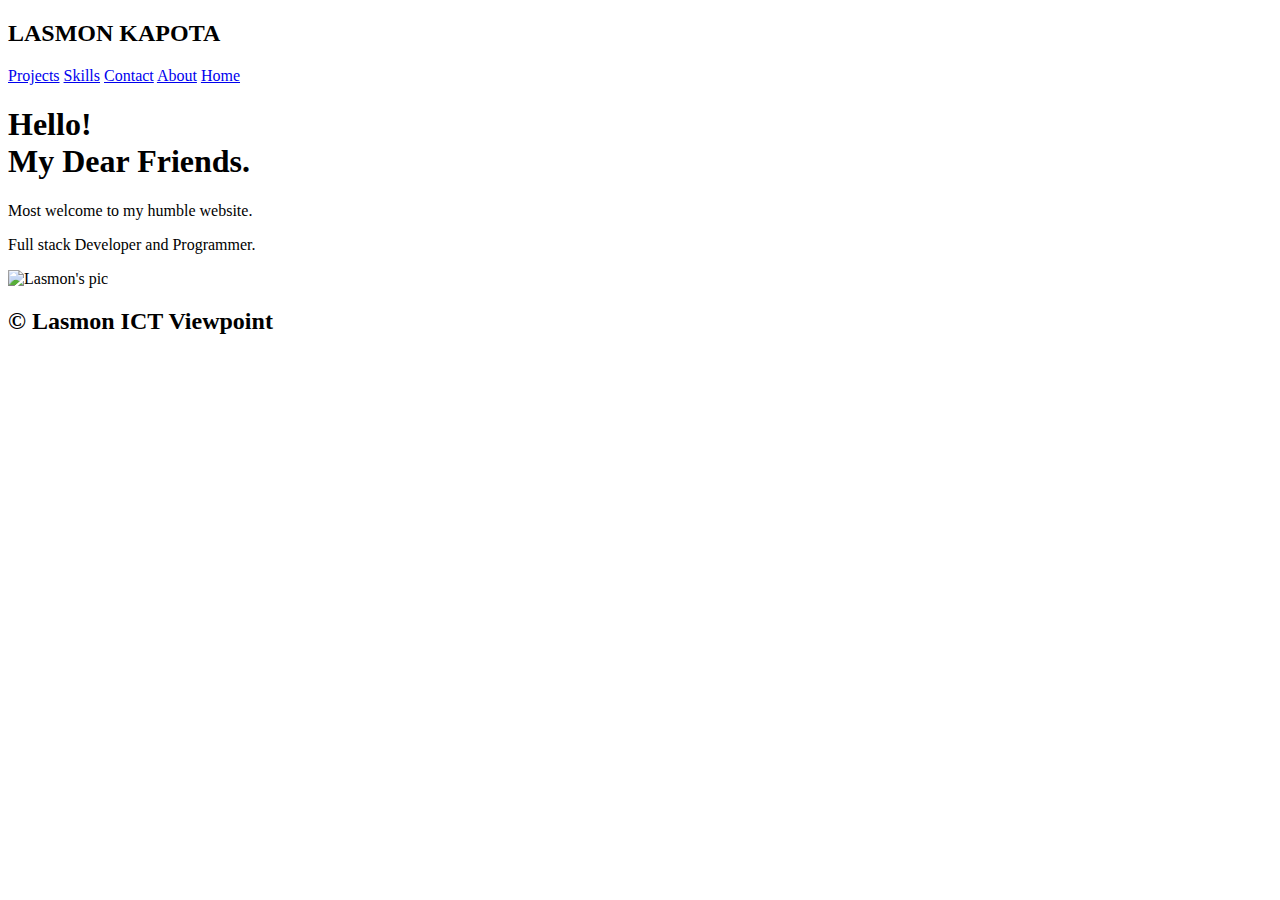
==== Index.html @ 13c52bd0 "Create Index.html" ====
<!DOCTYPE html>
<html lang="en_US">
    <head>
        <meta charset="UTF-8">
        <meta name="viewport" content="width=device-width, initial-scale=1">
        <link rel="stylesheet" type="text/css" href="mycss.css"/>
        <title>Mr. Lasmon's Portifolio</title>
    </head>
    <body>
        <header>
            <h2>LASMON KAPOTA</h2>
        <div class="nav">
            <a  href="Projects.html">Projects</a>
            <a  href="skills.html">Skills</a>
            <a  href="contact.html">Contact</a>
            <a  href="about.html">About</a>
            <a  href="home.html">Home</a>
        </div>

        
            <div class="intro-text">
                <h1 id="hd1">Hello! <br> My Dear Friends.</h1>
                <p id="para1">Most welcome to my humble website.</p>
                <p id="para1">Full stack Developer and Programmer.</p>
            </div>
            <img class="topright" src="mypic.jpg" alt="Lasmon's pic";/>
            <footer>
                <h2> &copy; Lasmon ICT Viewpoint</h2>
            </footer>
    </body>
</html>
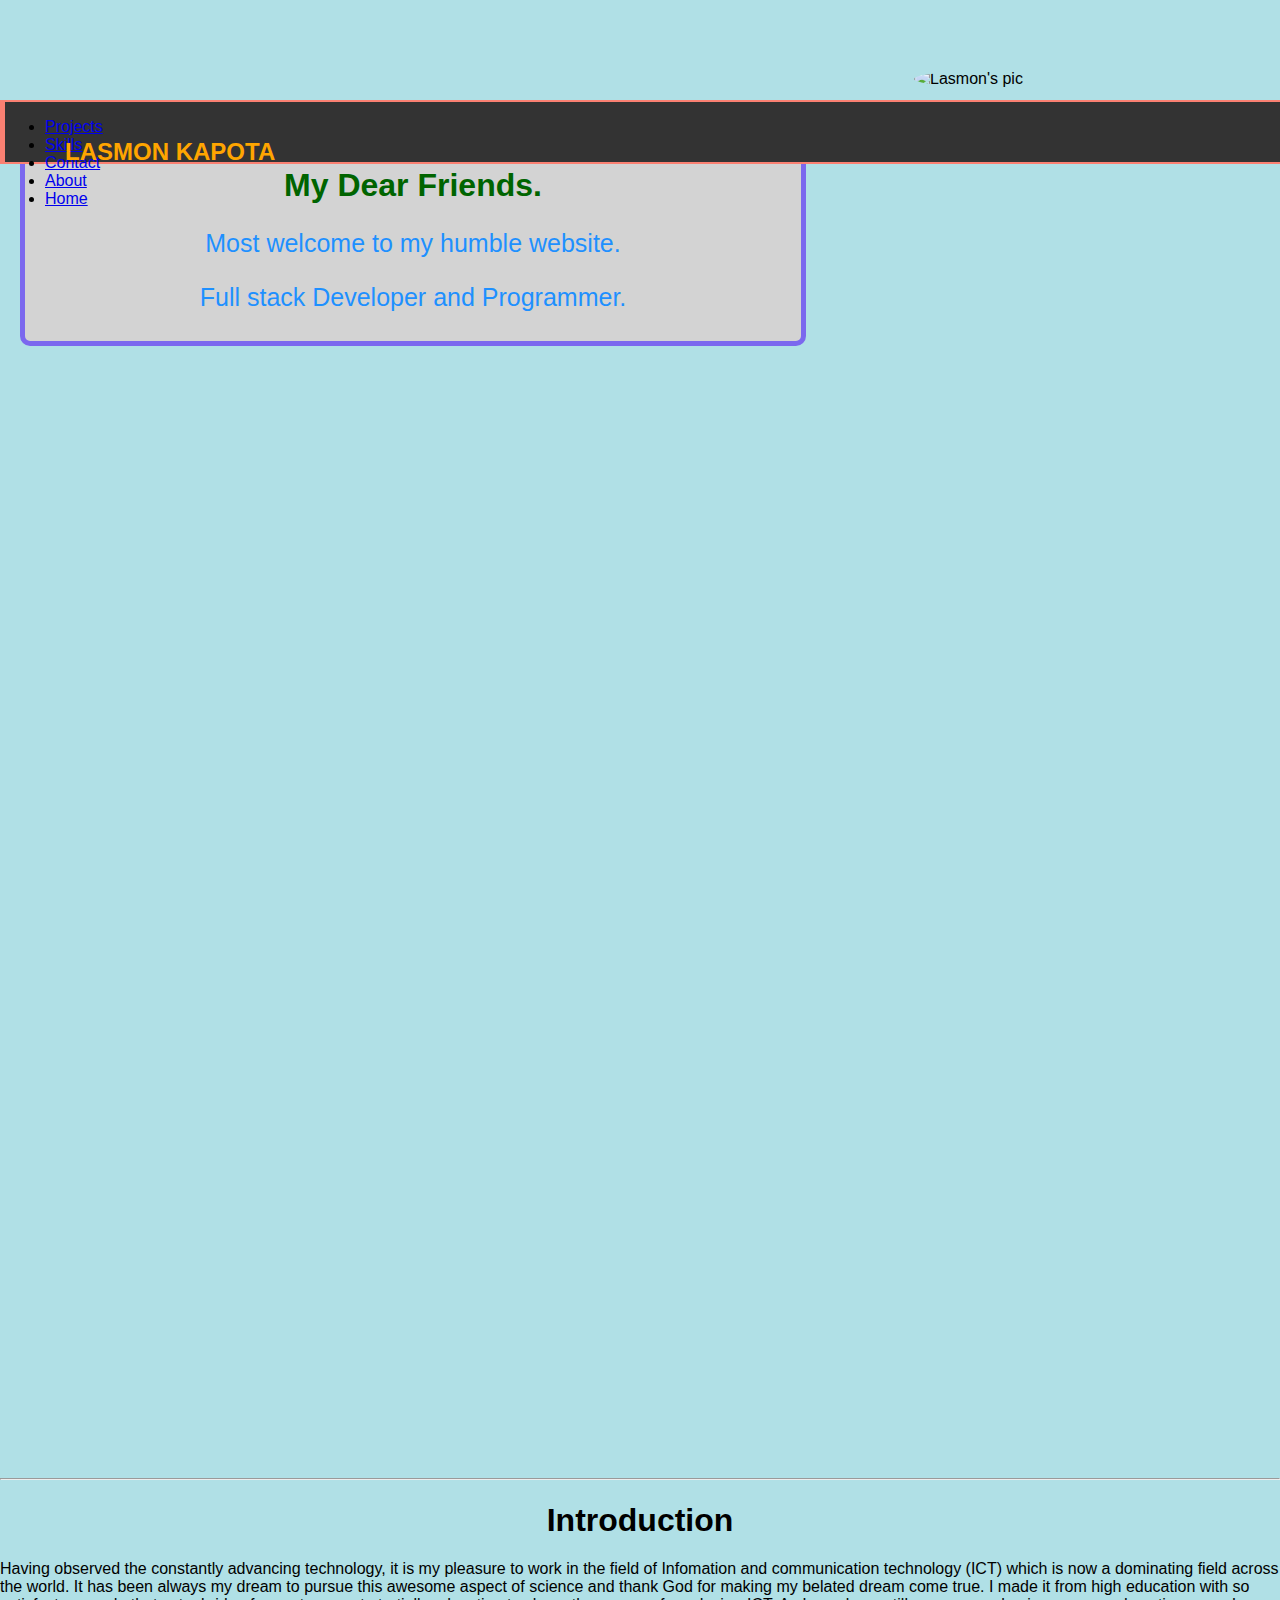
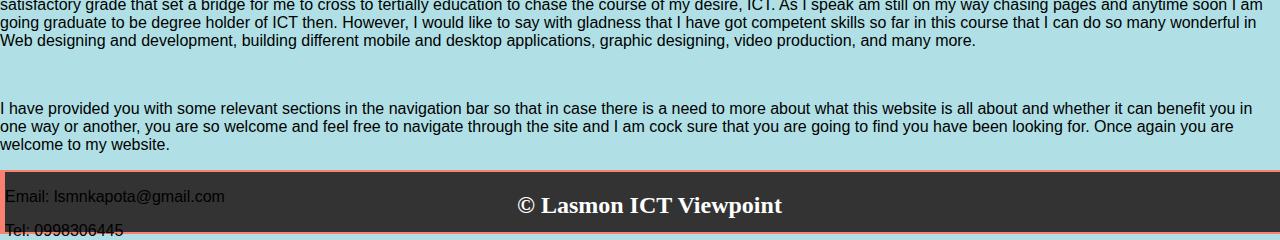
==== commit bb57bb57: "Update Index.html" ====
--- a/Index.html
+++ b/Index.html
@@ -1,5 +1,5 @@
 <!DOCTYPE html>
-<html lang="en_US">
+<html lang="en_us">
     <head>
         <meta charset="UTF-8">
         <meta name="viewport" content="width=device-width, initial-scale=1">
@@ -8,24 +8,49 @@
     </head>
     <body>
         <header>
-            <h2>LASMON KAPOTA</h2>
-        <div class="nav">
-            <a  href="Projects.html">Projects</a>
-            <a  href="skills.html">Skills</a>
-            <a  href="contact.html">Contact</a>
-            <a  href="about.html">About</a>
-            <a  href="home.html">Home</a>
-        </div>
+            <nav>
+                <ul>
+                    <h2>LASMON KAPOTA</h2>
+                    <li><a  href="Projects.html">Projects</a></li>
+                    <li><a  href="skills.html">Skills</a></li>
+                    <li><a  href="contact.html">Contact</a></li>
+                    <li><a  href="about.html">About</a></li>
+                    <li class="active"><a   href="home.html">Home</a></li>
+                  </ul>
+            </nav>
+            
+        </header>
 
         
-            <div class="intro-text">
-                <h1 id="hd1">Hello! <br> My Dear Friends.</h1>
-                <p id="para1">Most welcome to my humble website.</p>
-                <p id="para1">Full stack Developer and Programmer.</p>
-            </div>
-            <img class="topright" src="mypic.jpg" alt="Lasmon's pic";/>
-            <footer>
-                <h2> &copy; Lasmon ICT Viewpoint</h2>
-            </footer>
+    <div class="intro-text">
+        <h1 id="hd1">Hello! <br> My Dear Friends.</h1>
+        <p id="para1">Most welcome to my humble website.</p>
+        <p id="para1">Full stack Developer and Programmer.</p>
+    </div>
+    <img class="topright" src="mypic.jpg" alt="Lasmon's pic"/>
+    <br>
+    <BR>
+    <hr>
+    <h1 style="text-align: center;">Introduction</h1>
+    <p>Having observed the constantly advancing technology, it is my pleasure to work in the field
+         of Infomation and communication technology (ICT) which is now a dominating field across the world.
+          It has been always my dream to pursue this awesome aspect of science and thank God for making my 
+          belated dream come true. I made it from high education with so satisfactory grade that set a bridge 
+          for me to cross to tertially education to chase the course of my desire, ICT. As I speak am still on 
+          my way chasing pages and anytime soon I am going graduate to be degree holder of ICT then. However, 
+          I would like to say with gladness that I have got competent skills so far in this course that I can do
+        so many wonderful in Web designing and development, building different mobile and desktop applications,
+            graphic designing, video production, and many more. </p><br>
+     <p>I have provided you with some relevant sections in the navigation bar so that in case there is a need to
+        more about what this website is all about and whether it can benefit you in one way or another, you are 
+     so welcome and feel free to navigate through the site and I am cock sure that you are going to find you have been looking for.
+     Once again you are welcome to my website.
+            </p>
+    <footer>
+        <h2> &copy; Lasmon ICT Viewpoint</h2>
+
+        <p id="p1">Email: lsmnkapota@gmail.com</p>
+        <p id="p1">Tel: 0998306445</p>
+    </footer>
     </body>
 </html>
--- a/mycss.css
+++ b/mycss.css
@@ -0,0 +1,87 @@
+
+body,html{
+    background-color: powderblue;
+    width:100%;
+    height:100%;
+    margin: 0;
+    box-sizing: border-box;
+    font-family: Arial, Helvetica, sans-serif;
+    
+}
+header,footer{
+  position:absolute;
+  width: 100%;
+  background-color: #333;
+  border: 2px solid salmon;
+  border-right: 5px solid salmon;
+  border-left: 5px solid salmon;
+  margin: 0;
+}
+header{
+  height: 60px;
+  margin-top: 0;
+}
+header h2{
+  position: absolute;
+  margin-top: 20px;
+  margin-left: 20px;
+  padding: 0;
+  color: orange;
+}
+footer{
+  height: 60px;
+  margin-bottom:0;
+}
+footer h2{
+  position: absolute;
+  font-family: 'Times New Roman', Times, serif;
+  margin-left: 40%;
+  color: white;
+}
+
+.nav{
+  position: absolute;
+  width: 100%;
+}
+.nav a{
+  display:inline;
+  overflow: hidden;
+  float: right;
+  display: block;
+  color: white;
+  text-align: center;
+  padding: 14px 16px;
+  text-decoration: none;
+}
+.nav a:hover {
+  background-color:gray;
+}
+
+img{
+    border-radius: 50%;
+    width:200px;
+    float:right;
+    margin-right: 150px;
+}
+.topright {
+    position: absolute;
+    top: 70px;
+    right: 16px;
+  }
+.intro-text{
+    text-align: center;
+    background-color: lightgrey;
+    width: 60%;
+    border: 5px solid mediumslateblue;
+    border-radius: 10px;
+    padding: 4px;
+
+    margin: 100px 200px 85% 20px;
+}
+#hd1{
+    color:darkgreen;
+}
+#para1{
+    color: dodgerblue;
+    font-size: 25px;
+}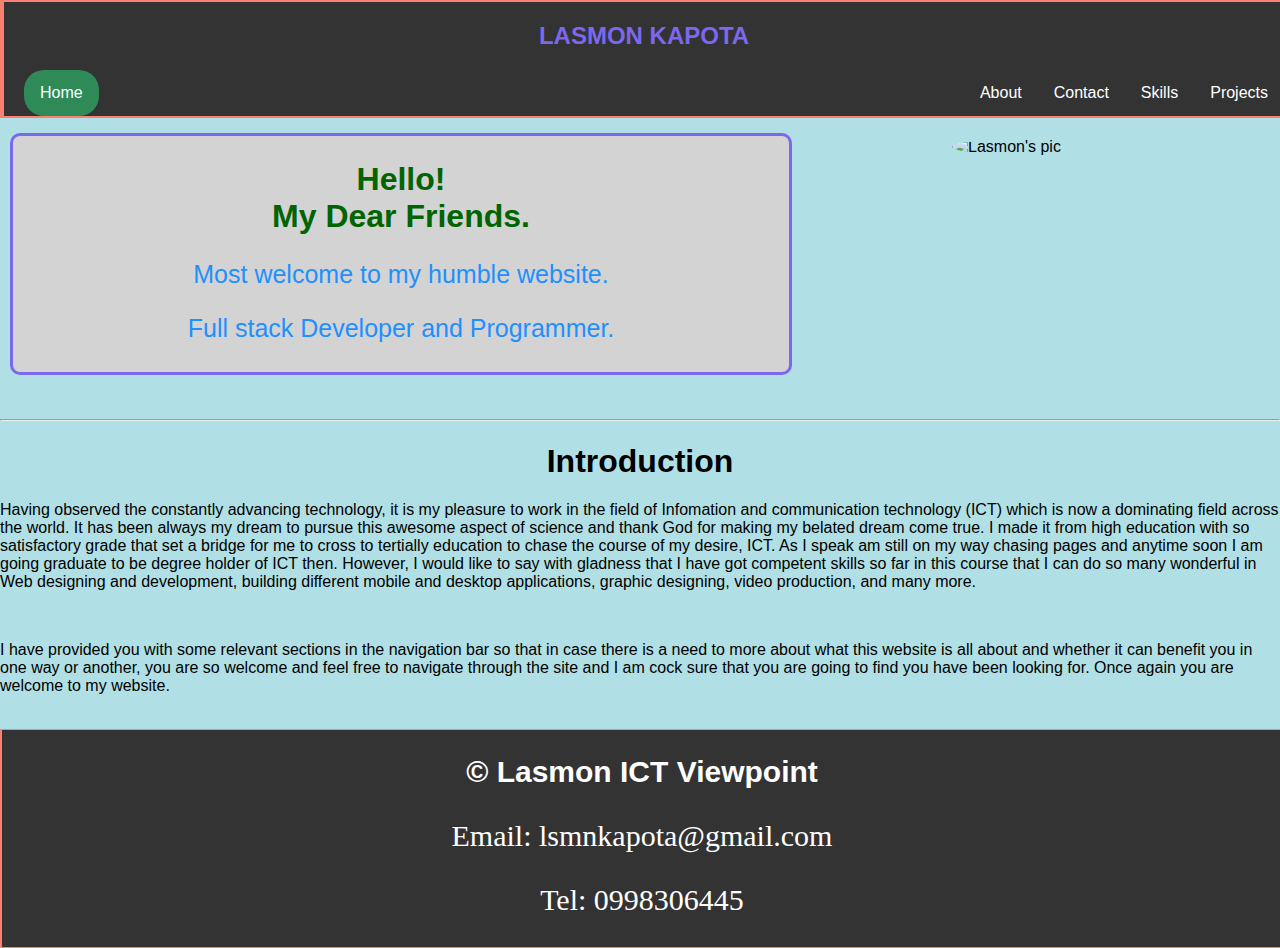
==== commit 5fb114d1: "Update Index.html" ====
--- a/Index.html
+++ b/Index.html
@@ -17,10 +17,8 @@
                     <li><a  href="about.html">About</a></li>
                     <li class="active"><a   href="home.html">Home</a></li>
                   </ul>
-            </nav>
-            
+            </nav> 
         </header>
-
         
     <div class="intro-text">
         <h1 id="hd1">Hello! <br> My Dear Friends.</h1>
@@ -28,8 +26,7 @@
         <p id="para1">Full stack Developer and Programmer.</p>
     </div>
     <img class="topright" src="mypic.jpg" alt="Lasmon's pic"/>
-    <br>
-    <BR>
+    <br><br><br>
     <hr>
     <h1 style="text-align: center;">Introduction</h1>
     <p>Having observed the constantly advancing technology, it is my pleasure to work in the field
@@ -44,13 +41,13 @@
      <p>I have provided you with some relevant sections in the navigation bar so that in case there is a need to
         more about what this website is all about and whether it can benefit you in one way or another, you are 
      so welcome and feel free to navigate through the site and I am cock sure that you are going to find you have been looking for.
-     Once again you are welcome to my website.
-            </p>
+     Once again you are welcome to my website. </p><br>
+        
     <footer>
         <h2> &copy; Lasmon ICT Viewpoint</h2>
-
         <p id="p1">Email: lsmnkapota@gmail.com</p>
         <p id="p1">Tel: 0998306445</p>
     </footer>
+        
     </body>
 </html>
--- a/mycss.css
+++ b/mycss.css
@@ -1,87 +1,89 @@
-
 body,html{
     background-color: powderblue;
-    width:100%;
-    height:100%;
-    margin: 0;
+    margin:0;
     box-sizing: border-box;
     font-family: Arial, Helvetica, sans-serif;
-    
 }
-header,footer{
-  position:absolute;
-  width: 100%;
+
+header, footer, ul {
+  margin:0;
+  width:100%;
+  overflow: hidden;
+  padding: 0;
   background-color: #333;
-  border: 2px solid salmon;
-  border-right: 5px solid salmon;
-  border-left: 5px solid salmon;
-  margin: 0;
+  border: 1px solid salmon;
+  border-right: 2px solid salmon;
+  border-left: 2px solid salmon;
+  list-style-type: none;
 }
-header{
-  height: 60px;
-  margin-top: 0;
+
+li {
+  float:right;
 }
+
+li a{
+  display: inline-block;
+  text-align: center;
+  color: white;
+  padding: 14px 16px;
+  text-decoration: none;
+  border-radius: 20px;
+}
+
+.active{
+  background-color: seagreen;
+  border-radius: 20px;
+  float:left;
+  margin-left: 20px;
+}
+
+li a:hover:not(.active){
+  background-color:grey;
+}
+
 header h2{
-  position: absolute;
-  margin-top: 20px;
-  margin-left: 20px;
-  padding: 0;
-  color: orange;
-}
-footer{
-  height: 60px;
-  margin-bottom:0;
+  color: mediumslateblue;
+  text-align: center;
 }
 footer h2{
-  position: absolute;
-  font-family: 'Times New Roman', Times, serif;
-  margin-left: 40%;
   color: white;
+  text-align: center;
+  font-size: 30px;
 }
 
-.nav{
-  position: absolute;
-  width: 100%;
-}
-.nav a{
-  display:inline;
-  overflow: hidden;
-  float: right;
-  display: block;
+#p1 {
+  font-family: 'Times New Roman', Times, serif;
+  text-align: center;
   color: white;
-  text-align: center;
-  padding: 14px 16px;
-  text-decoration: none;
-}
-.nav a:hover {
-  background-color:gray;
+  font-size: 30px
 }
 
 img{
     border-radius: 50%;
     width:200px;
     float:right;
-    margin-right: 150px;
+    display: inline-block;
+    margin-right: 10%;
+    margin-top: 20px;
 }
-.topright {
-    position: absolute;
-    top: 70px;
-    right: 16px;
-  }
+
 .intro-text{
     text-align: center;
     background-color: lightgrey;
+    margin-top:15px;
+    margin-left: 10px;
     width: 60%;
-    border: 5px solid mediumslateblue;
+    border: 3px solid mediumslateblue;
     border-radius: 10px;
     padding: 4px;
+    display: inline-block;
+}
 
-    margin: 100px 200px 85% 20px;
-}
 #hd1{
     color:darkgreen;
 }
+
 #para1{
     color: dodgerblue;
     font-size: 25px;
-}+}
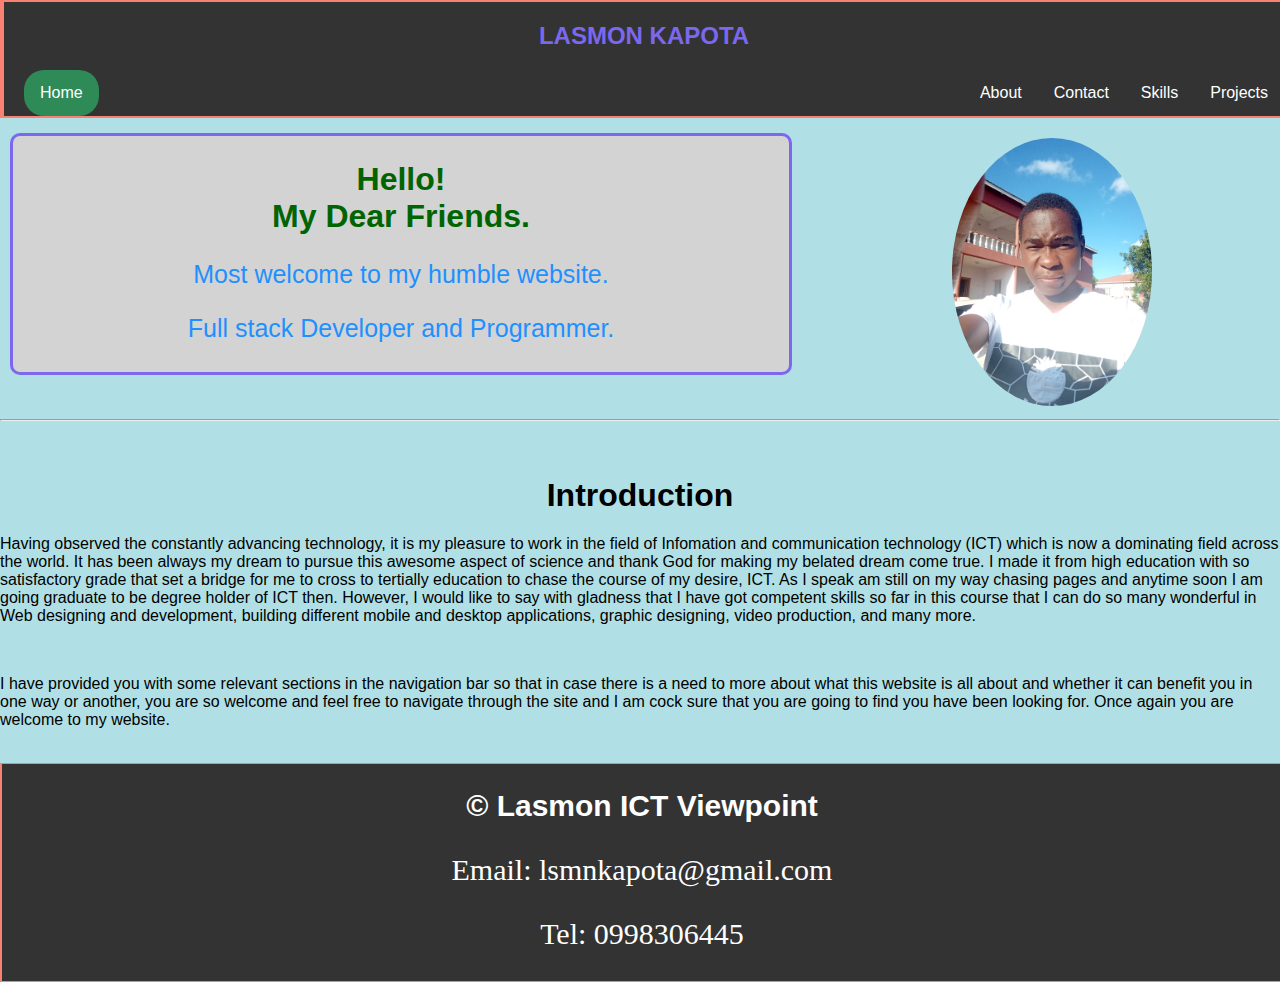
==== commit dce4708b: "Update Index.html" ====
--- a/Index.html
+++ b/Index.html
@@ -5,6 +5,26 @@
         <meta name="viewport" content="width=device-width, initial-scale=1">
         <link rel="stylesheet" type="text/css" href="mycss.css"/>
         <title>Mr. Lasmon's Portifolio</title>
+ 
+        <script>
+            <Div>
+            const time = new Date().getHours();
+            var greeting;
+            if (time> 0){
+            greeting = "Good Morning!";
+                    }
+            else if (time > 12){
+            greeting = "Good Afternoon!";
+                    }
+            else if (time > 18){
+            greeting = "Good Evening!";
+                    }
+            else {
+             greeting = "Hi, Welcome!";
+        }
+     document.getElementById("mygreeting").innerHTML = greeting;
+            </Div>
+        </script>
     </head>
     <body>
         <header>
@@ -25,9 +45,10 @@
         <p id="para1">Most welcome to my humble website.</p>
         <p id="para1">Full stack Developer and Programmer.</p>
     </div>
-    <img class="topright" src="mypic.jpg" alt="Lasmon's pic"/>
-    <br><br><br>
+    <img src="mypic.jpg" alt="Lasmon's pic"/>
+    <br><br><br>    
     <hr>
+    <p id="mygreeting" style="text-align: center;"></p><br>
     <h1 style="text-align: center;">Introduction</h1>
     <p>Having observed the constantly advancing technology, it is my pleasure to work in the field
          of Infomation and communication technology (ICT) which is now a dominating field across the world.
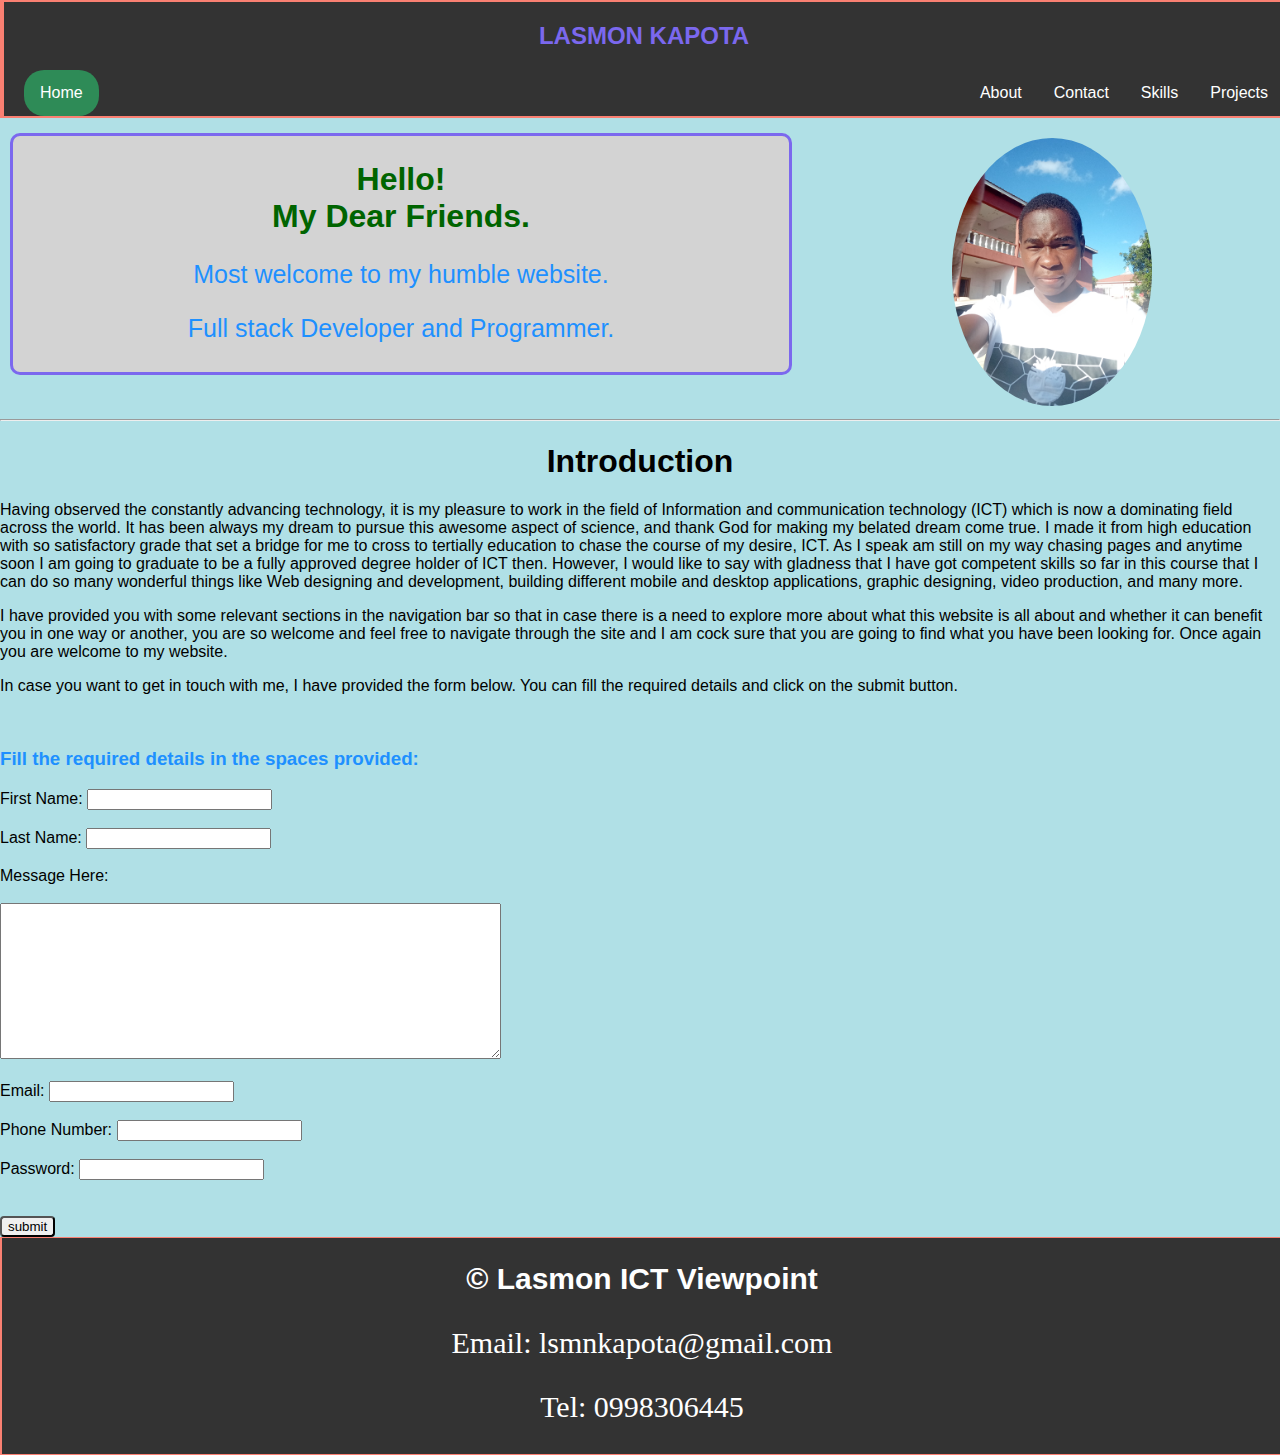
==== commit e373540e: "Update Index.html" ====
--- a/Index.html
+++ b/Index.html
@@ -5,39 +5,37 @@
         <meta name="viewport" content="width=device-width, initial-scale=1">
         <link rel="stylesheet" type="text/css" href="mycss.css"/>
         <title>Mr. Lasmon's Portifolio</title>
- 
-        <script>
-            <Div>
-            const time = new Date().getHours();
-            var greeting;
-            if (time> 0){
-            greeting = "Good Morning!";
-                    }
-            else if (time > 12){
-            greeting = "Good Afternoon!";
-                    }
-            else if (time > 18){
-            greeting = "Good Evening!";
-                    }
-            else {
-             greeting = "Hi, Welcome!";
-        }
-     document.getElementById("mygreeting").innerHTML = greeting;
-            </Div>
+         <script>
+    
+            function onLoadingPage(){ 
+                const timeOBJ = new Date();
+                var time = timeOBJ.getHours();
+                var greeting;   
+                if (time>= 18){  
+                greeting = "Good Evening!";
+                } else if (time >= 12 ){
+                greeting = "Good Afternoon!";
+                } else if (time >= 0){
+                greeting = "Good Morning!";
+                }
+                alert(greeting);
+            }
         </script>
+
     </head>
-    <body>
+    <body onload="onLoadingPage()">
         <header>
             <nav>
                 <ul>
-                    <h2>LASMON KAPOTA</h2>
+                    <h2 title="The owner of this Website, ICT Expert.">LASMON KAPOTA</h2>
                     <li><a  href="Projects.html">Projects</a></li>
                     <li><a  href="skills.html">Skills</a></li>
                     <li><a  href="contact.html">Contact</a></li>
                     <li><a  href="about.html">About</a></li>
                     <li class="active"><a   href="home.html">Home</a></li>
                   </ul>
-            </nav> 
+            </nav>
+            
         </header>
         
     <div class="intro-text">
@@ -46,29 +44,47 @@
         <p id="para1">Full stack Developer and Programmer.</p>
     </div>
     <img src="mypic.jpg" alt="Lasmon's pic"/>
-    <br><br><br>    
+    <br><br><br>
     <hr>
-    <p id="mygreeting" style="text-align: center;"></p><br>
+
     <h1 style="text-align: center;">Introduction</h1>
     <p>Having observed the constantly advancing technology, it is my pleasure to work in the field
-         of Infomation and communication technology (ICT) which is now a dominating field across the world.
-          It has been always my dream to pursue this awesome aspect of science and thank God for making my 
+         of Information and communication technology (ICT) which is now a dominating field across the world.
+          It has been always my dream to pursue this awesome aspect of science, and thank God for making my 
           belated dream come true. I made it from high education with so satisfactory grade that set a bridge 
           for me to cross to tertially education to chase the course of my desire, ICT. As I speak am still on 
-          my way chasing pages and anytime soon I am going graduate to be degree holder of ICT then. However, 
+          my way chasing pages and anytime soon I am going to graduate to be a fully approved degree holder of ICT then. However, 
           I would like to say with gladness that I have got competent skills so far in this course that I can do
-        so many wonderful in Web designing and development, building different mobile and desktop applications,
-            graphic designing, video production, and many more. </p><br>
-     <p>I have provided you with some relevant sections in the navigation bar so that in case there is a need to
+        so many wonderful things like Web designing and development, building different mobile and desktop applications,
+            graphic designing, video production, and many more. </p>
+     <p>I have provided you with some relevant sections in the navigation bar so that in case there is a need to explore
         more about what this website is all about and whether it can benefit you in one way or another, you are 
-     so welcome and feel free to navigate through the site and I am cock sure that you are going to find you have been looking for.
-     Once again you are welcome to my website. </p><br>
-        
+     so welcome and feel free to navigate through the site and I am cock sure that you are going to find what you have been looking for.
+     Once again you are welcome to my website.</p>
+     <p>In case you want to get in touch with me, I have provided the form below. You can fill the required details and click on the submit button.</p><br>
+
+     <Form method="get" class="reg">
+        <h3 style="color:DodgerBlue;">Fill the required details in the spaces provided:</h3>
+        <label for="fname">First Name:</label>
+        <input type="text" id="fname" name="fname"/><br><br>
+        <label for="lname">Last Name:</label>
+        <input type="text" id="lname" name="lname"/><br><br>
+        <label for="meseg">Message Here:</label><br><br>
+        <textarea name="message" rows="10" cols="60"></textarea><br><br>
+        <label for="emel">Email:</label>
+        <input type="email" id="emel" name="emel"/><br><br>
+        <label for="phone">Phone Number:</label>
+        <input type="tel" id="phone" name="phone"/><br><br>
+        <label for="paswed">Password:</label>
+        <input type="password" id="paswed" name="paswed"/><br><br><br>
+        <input style="border-radius: 4px" type="submit" value="submit"/><br>
+     </form>
+       
     <footer>
         <h2> &copy; Lasmon ICT Viewpoint</h2>
+
         <p id="p1">Email: lsmnkapota@gmail.com</p>
         <p id="p1">Tel: 0998306445</p>
     </footer>
-        
     </body>
 </html>
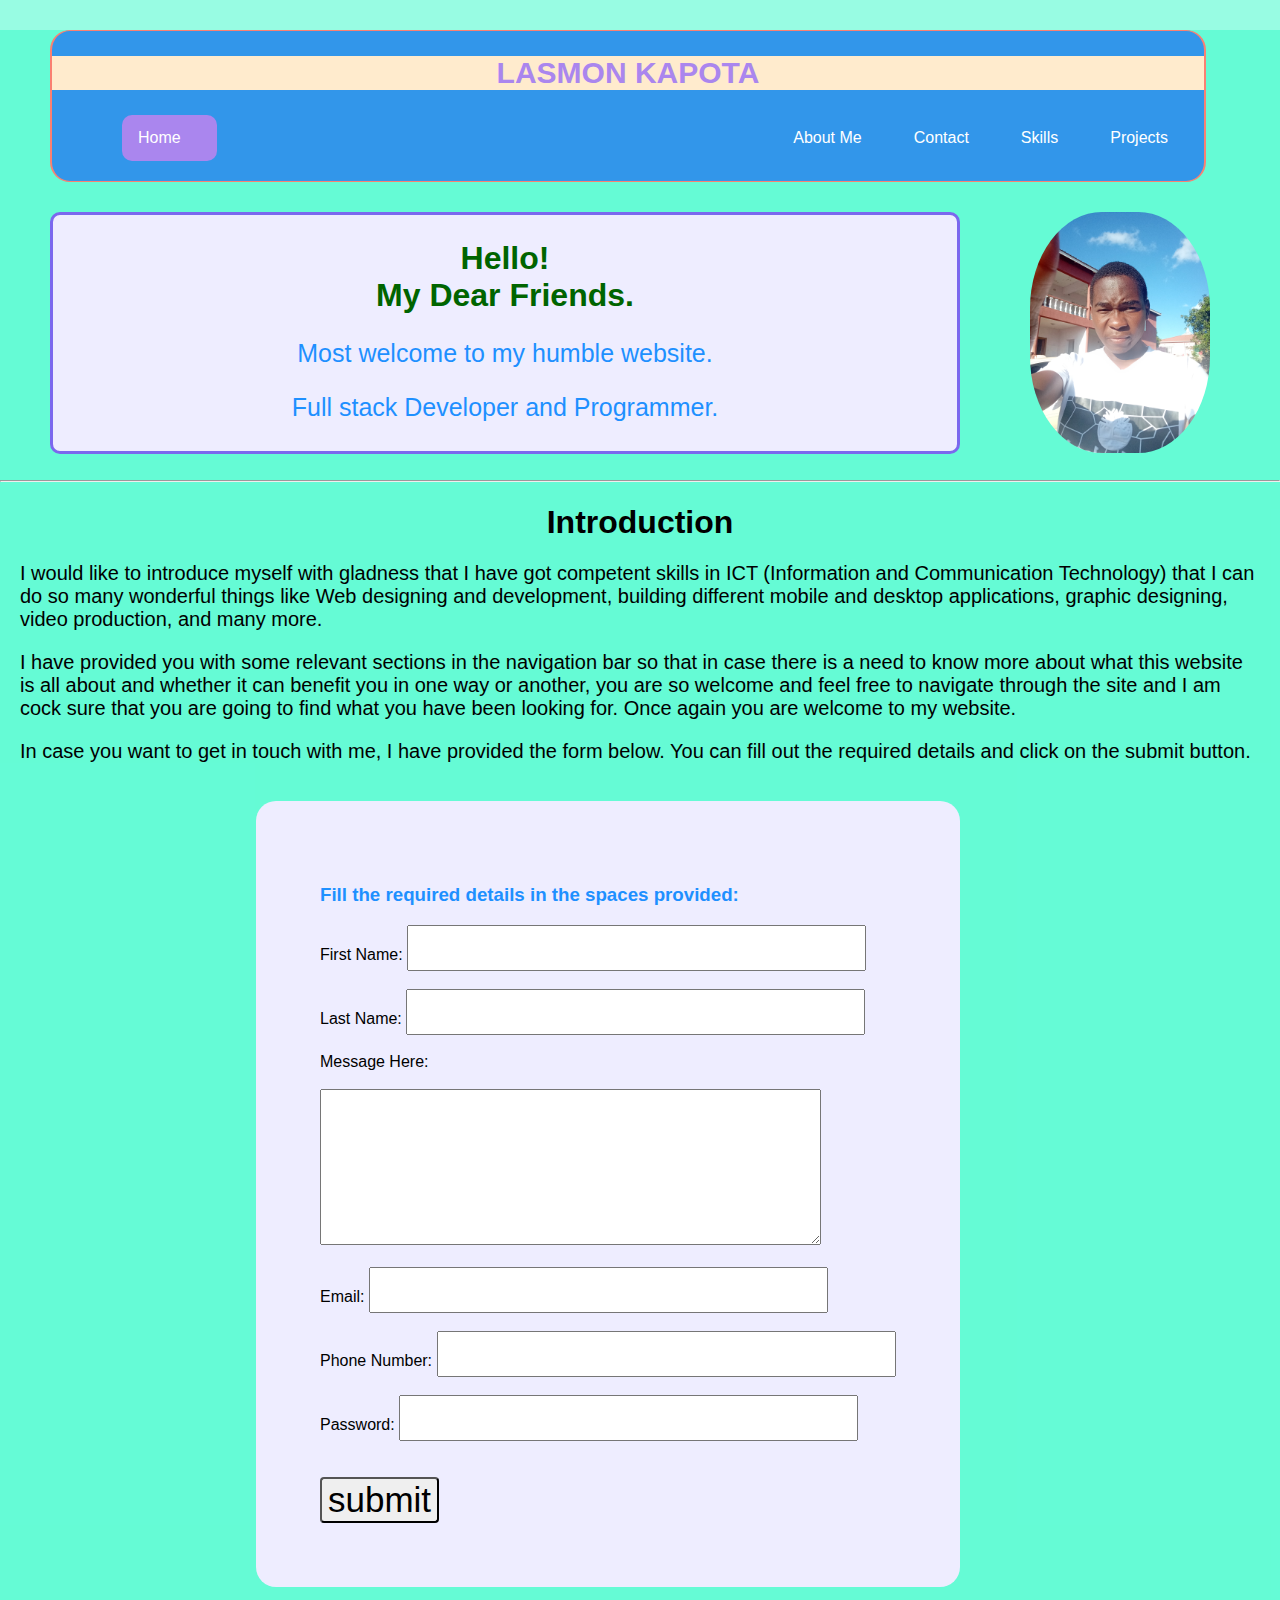
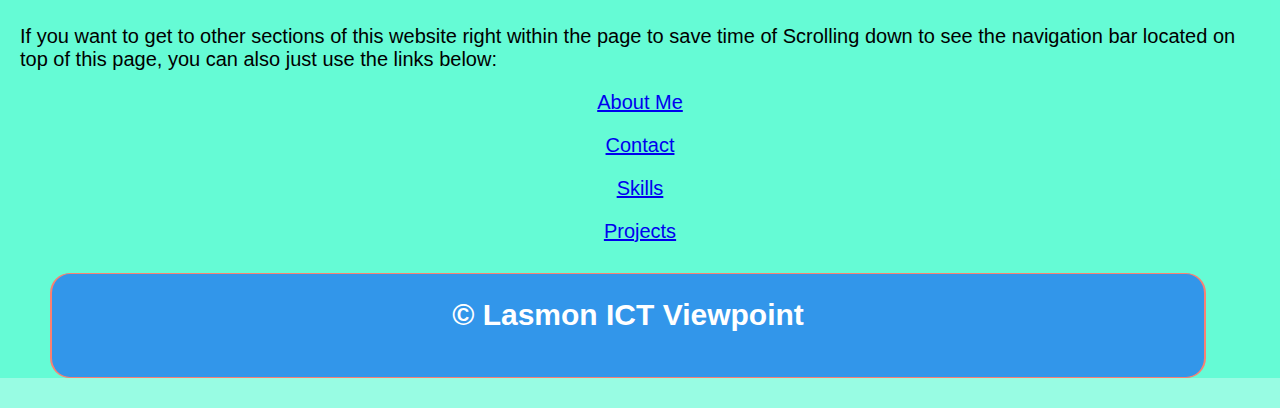
==== commit 7cc6b5c7: "Update Index.html" ====
--- a/Index.html
+++ b/Index.html
@@ -1,10 +1,115 @@
 <!DOCTYPE html>
-<html lang="en_us">
-    <head>
-        <meta charset="UTF-8">
-        <meta name="viewport" content="width=device-width, initial-scale=1">
-        <link rel="stylesheet" type="text/css" href="mycss.css"/>
-        <title>Mr. Lasmon's Portifolio</title>
+  <html lang="en_us">
+      <head>
+          <meta charset="UTF-8">
+          <meta name="viewport" content="width=device-width, initial-scale=1">
+          <title>Mr. Lasmon's Portifolio</title>
+
+        <style>
+              body,html{
+                background-color: rgba(50, 250, 200, 0.5);
+                margin:0;
+                box-sizing: border-box;
+                font-family: Arial, Helvetica, sans-serif;
+              }
+
+              header, footer {
+                margin:30px 50px 30px 50px;
+                width:90%;
+                overflow: hidden;
+                padding-bottom: 20px;
+                background-color:rgba(0, 50, 255, 0.5);
+                border: 1px solid salmon;
+                border-right: 2px solid salmon;
+                border-left: 2px solid salmon;
+                border-radius: 20px;
+                list-style-type: none;
+              }
+              header ul {
+                list-style-type: none;
+                margin: 0;
+                padding: 0;
+              }
+            li {
+              float:right;
+            }
+            li a{
+              display: inline-block;
+              text-align: center;
+              color: white;
+              padding: 14px 16px;
+              text-decoration: none;
+              margin-right: 20px;
+            }
+            .active{
+              background-color:#aa86ee ;
+              float: left;
+              margin-left: 70px;
+              border-radius: 10px;
+            }
+
+            a:hover:not(.active){
+              background-color:lightslategrey;
+            }
+            header h2{
+              background-color:blanchedalmond;
+              color:#aa86ee ;
+              text-align: center;
+              font-size: 30px;
+            }
+            footer h2{
+              color: white;
+              text-align: center;
+              font-size: 30px;
+            }
+
+            input{
+              font-size: 35px;
+            }
+            .intro-text{
+              display: inline-block;
+                text-align: center;
+                background-color:#eeedff;
+                margin-left: 50px;
+                margin-top: 0px;
+                width: 70%;
+                border: 3px solid mediumslateblue;
+                border-radius: 10px;
+                padding: 4px;
+            }
+            img{
+
+                float: right;
+                border-radius: 40%;
+                width:180px;
+                margin-right: 70px;
+            }
+
+            p{
+              margin-left: 20px;
+              margin-right: 20px;
+              font-family: Arial;
+              font-size: 20px;
+            }
+            #hd1{
+                color:darkgreen;
+            }
+            #para1{
+                color: dodgerblue;
+                font-size: 25px;
+            }
+
+            form{
+              background-color: #eeedff;
+              margin: 0% 20%;
+              padding: 5% 0% 5% 5%;
+              border-radius: 20px;
+              width: 50%;
+            }
+            .para{
+              text-align: center;
+            }
+        </style>
          <script>
     
             function onLoadingPage(){ 
@@ -31,37 +136,35 @@
                     <li><a  href="Projects.html">Projects</a></li>
                     <li><a  href="skills.html">Skills</a></li>
                     <li><a  href="contact.html">Contact</a></li>
-                    <li><a  href="about.html">About</a></li>
+                    <li><a  href="aboutme.html">About Me</a></li>
                     <li class="active"><a   href="home.html">Home</a></li>
                   </ul>
             </nav>
             
         </header>
-        
-    <div class="intro-text">
-        <h1 id="hd1">Hello! <br> My Dear Friends.</h1>
-        <p id="para1">Most welcome to my humble website.</p>
-        <p id="para1">Full stack Developer and Programmer.</p>
-    </div>
-    <img src="mypic.jpg" alt="Lasmon's pic"/>
-    <br><br><br>
+      
+        <div class="intro-text">
+            <h1 id="hd1">Hello! <br> My Dear Friends.</h1>
+            <p id="para1">Most welcome to my humble website.</p>
+            <p id="para1">Full stack Developer and Programmer.</p>
+        </div>
+            <img src="mypic.jpg" alt="My self picture when I was in white T-shirt"/><br><br>
     <hr>
-
-    <h1 style="text-align: center;">Introduction</h1>
-    <p>Having observed the constantly advancing technology, it is my pleasure to work in the field
-         of Information and communication technology (ICT) which is now a dominating field across the world.
-          It has been always my dream to pursue this awesome aspect of science, and thank God for making my 
-          belated dream come true. I made it from high education with so satisfactory grade that set a bridge 
-          for me to cross to tertially education to chase the course of my desire, ICT. As I speak am still on 
-          my way chasing pages and anytime soon I am going to graduate to be a fully approved degree holder of ICT then. However, 
-          I would like to say with gladness that I have got competent skills so far in this course that I can do
-        so many wonderful things like Web designing and development, building different mobile and desktop applications,
-            graphic designing, video production, and many more. </p>
-     <p>I have provided you with some relevant sections in the navigation bar so that in case there is a need to explore
-        more about what this website is all about and whether it can benefit you in one way or another, you are 
-     so welcome and feel free to navigate through the site and I am cock sure that you are going to find what you have been looking for.
-     Once again you are welcome to my website.</p>
-     <p>In case you want to get in touch with me, I have provided the form below. You can fill the required details and click on the submit button.</p><br>
+    <h1 style="text-align: center;" style="color:#2e3550">Introduction</h1>
+    <p>
+      I would like to introduce myself with gladness that I have got competent skills in ICT (Information and Communication Technology) that I can do
+      so many wonderful things like Web designing and development, building different mobile and desktop applications,
+      graphic designing, video production, and many more.
+    </p>
+    <p>
+      I have provided you with some relevant sections in the navigation bar so that in case there is a need to know
+      more about what this website is all about and whether it can benefit you in one way or another, you are 
+      so welcome and feel free to navigate through the site and I am cock sure that you are going to find what you have been looking for.
+      Once again you are welcome to my website.
+    </p>
+    <p>
+      In case you want to get in touch with me, I have provided the form below. You can fill out the required details and click on the submit button.
+    </p><br>
 
      <Form method="get" class="reg">
         <h3 style="color:DodgerBlue;">Fill the required details in the spaces provided:</h3>
@@ -78,13 +181,19 @@
         <label for="paswed">Password:</label>
         <input type="password" id="paswed" name="paswed"/><br><br><br>
         <input style="border-radius: 4px" type="submit" value="submit"/><br>
-     </form>
+     </form><br>
+
+     <p>
+      If you want to get to other sections of this website right within the page to save time of Scrolling down to see the 
+      navigation bar located on top of this page, you can also just use the links below: 
+    </p>
+    <p class="para"><a href="aboutme.html">About Me</a></p>
+    <p class="para"><a href="contact.html">Contact</a></p>
+    <p class="para"><a href="skills.html">Skills</a></p>
+    <p class="para"><a href="projects.html">Projects</a></p>
        
     <footer>
-        <h2> &copy; Lasmon ICT Viewpoint</h2>
-
-        <p id="p1">Email: lsmnkapota@gmail.com</p>
-        <p id="p1">Tel: 0998306445</p>
+        <h2 title="Email: lsmnkapota@gmail.com & Tel: 0998306445"> &copy; Lasmon ICT Viewpoint</h2>
     </footer>
     </body>
 </html>
